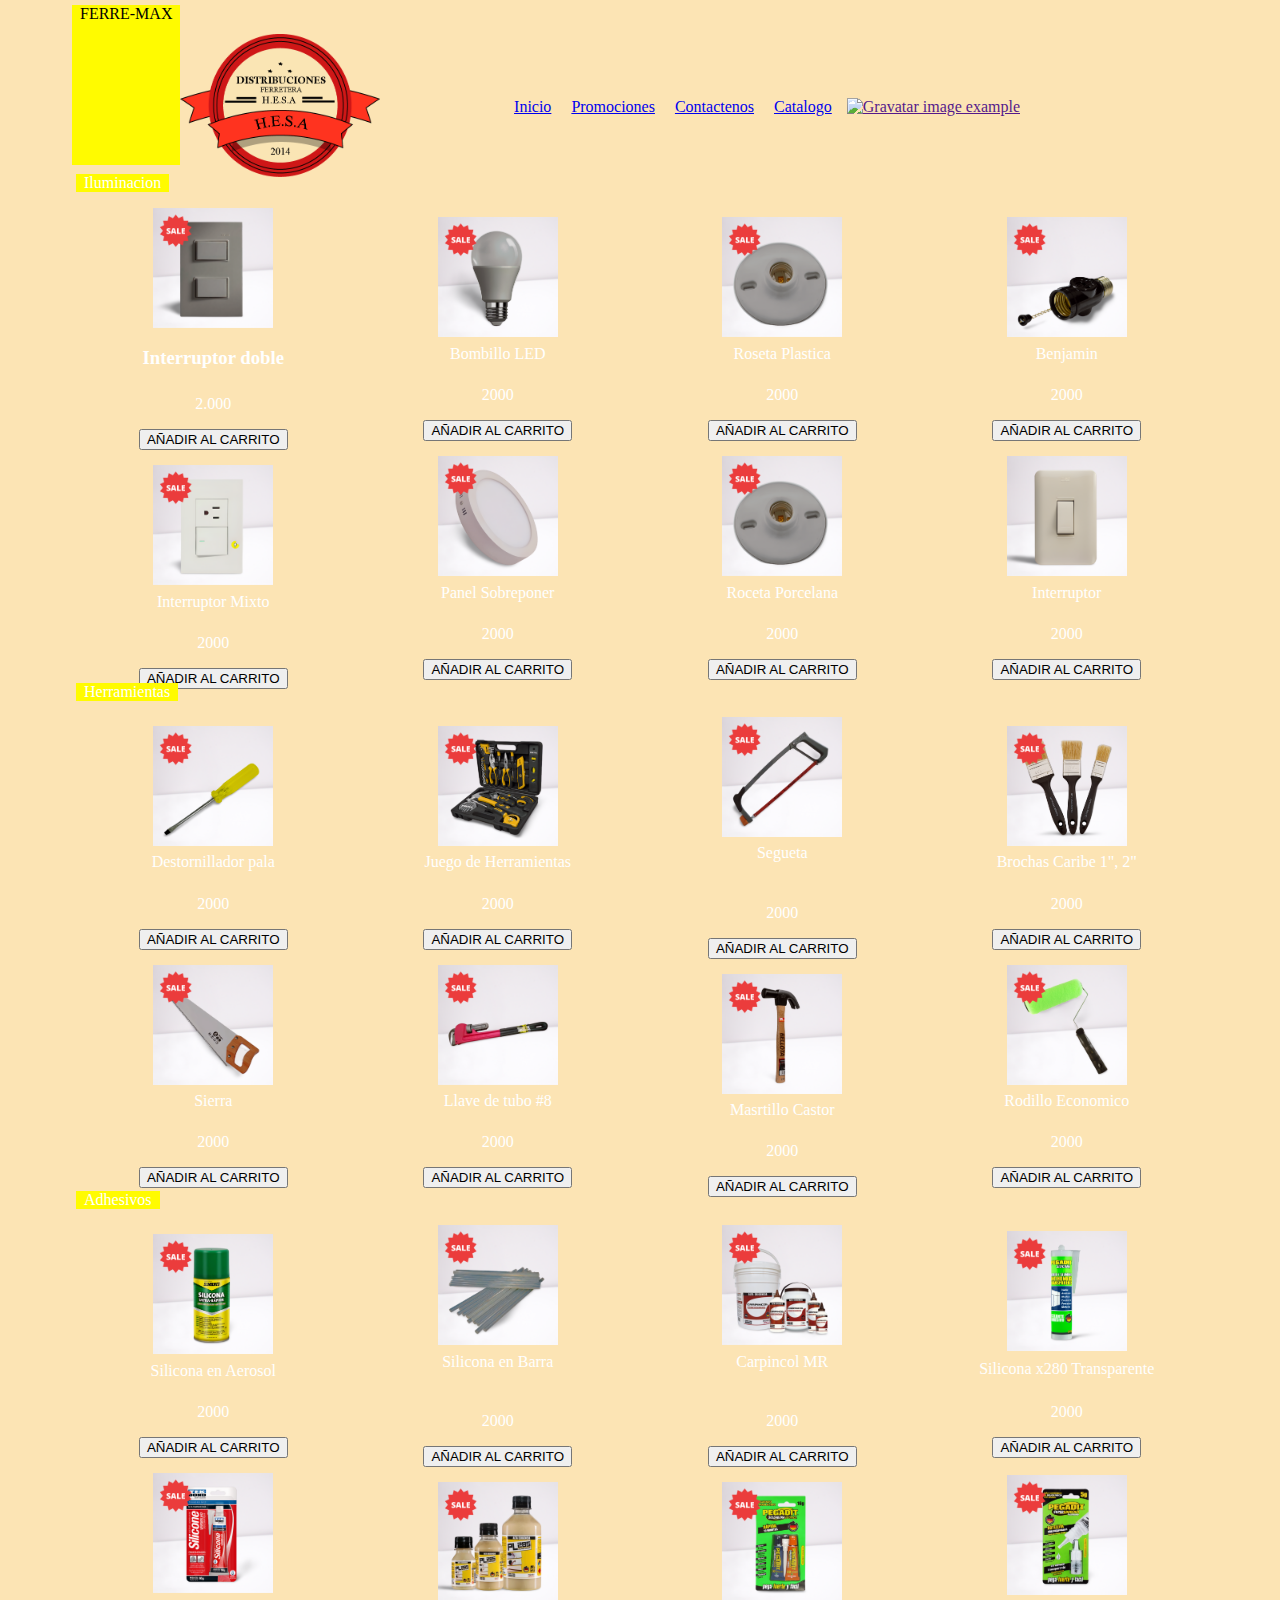
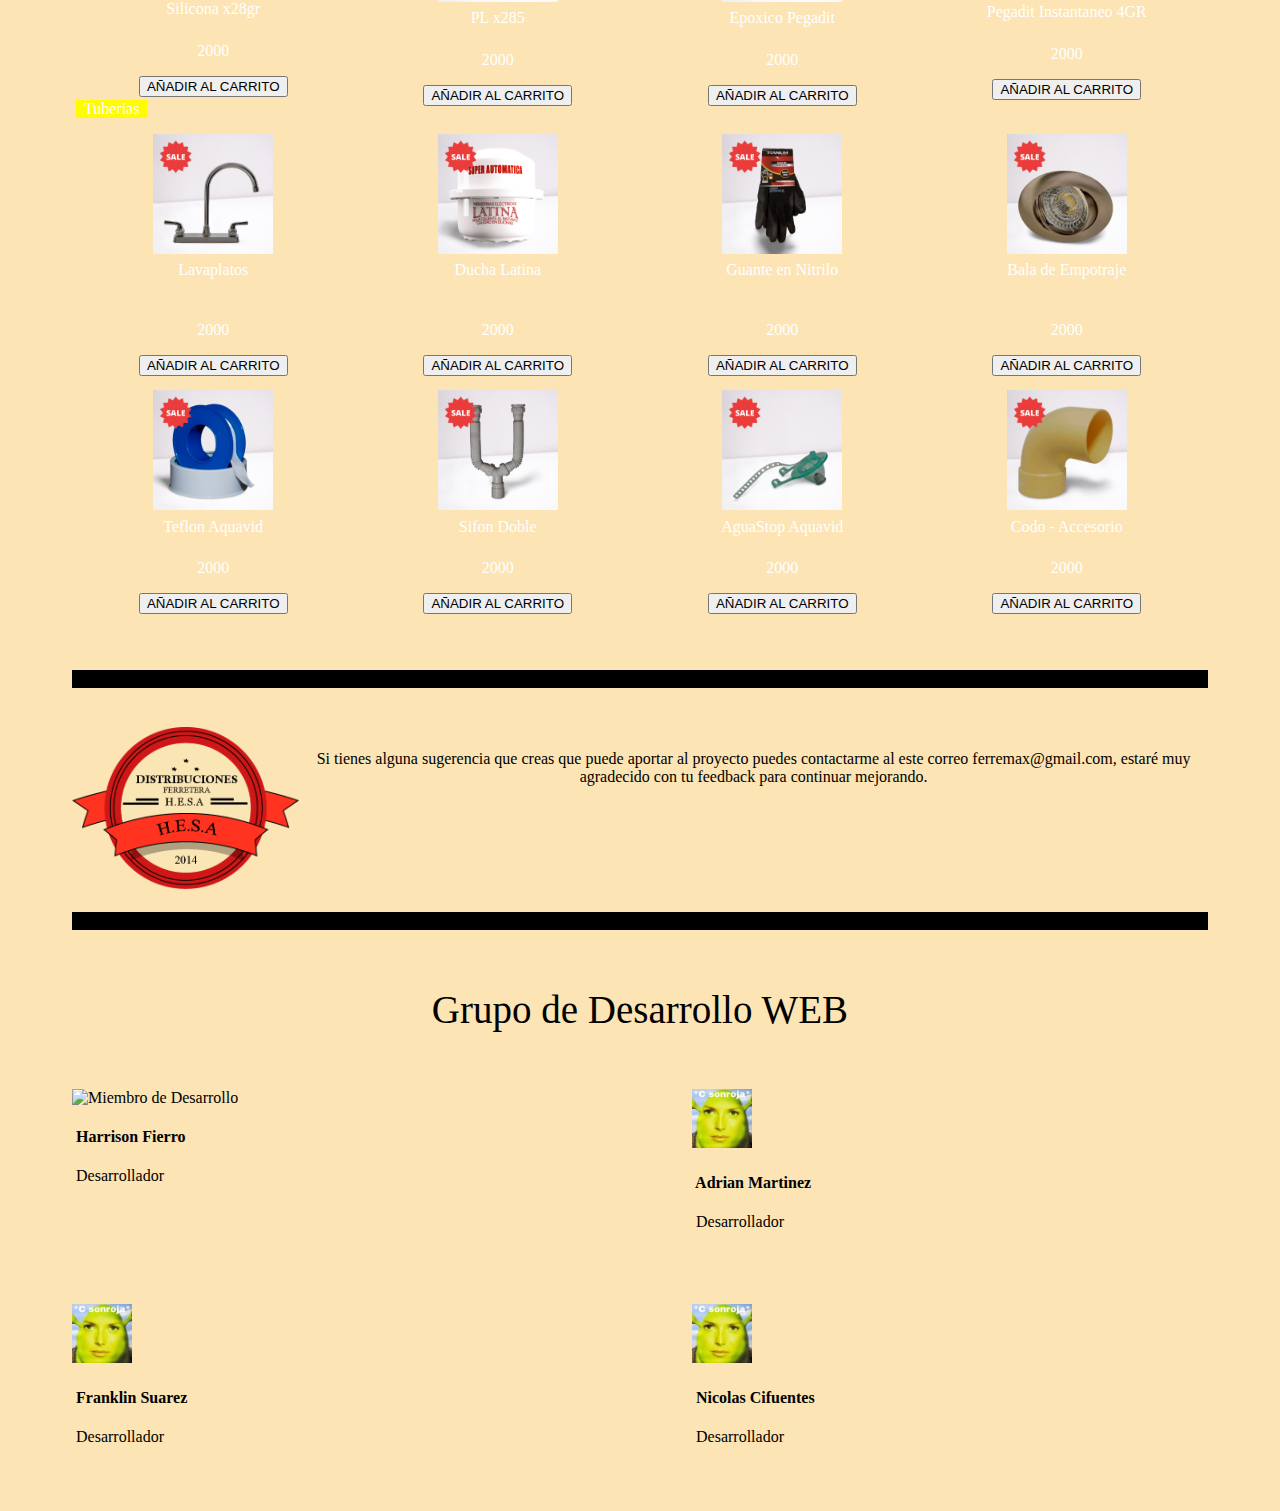
==== Pagina retro/Catalogo.html @ eaf7f682 "Primer Intento" ====
<!DOCTYPE html>
<html lang="en">
<head>
    <meta charset="UTF-8">
    <meta http-equiv="X-UA-Compatible" content="IE=edge">
    <meta name="viewport" content="width=device-width, initial-scale=1.0">
    <link href="https://fonts.googleapis.com/css?family=Press+Start+2P" rel="stylesheet">
    <link href="https://unpkg.com/nes.css/css/nes.css" rel="stylesheet"/>
    <link rel="stylesheet" href="css/catalogo.css">
    <title>Tienda Web</title>
</head>
<header>
    <nav>
    <div class="nes-container is-dark with-title ferre">
        <p class="title">FERRE-MAX</p>
        <div class="loguito">
            <img src="img/logo2.png" width="200" alt="Logo Empresa">
        </div>
        <div class="head">
                <li><a href="index.html" class="nav-link px-2 link-secondary">Inicio</a></li>
                <li><a href="promociones.html" class="nav-link px-2 link-dark">Promociones</a></li>
                <li><a href="contactenos.html" class="nav-link px-2 link-dark">Contactenos</a></li>
                <li><a href="Catalogo.html" class="nav-link px-2 link-dark">Catalogo</a></li>
                <a href=""><img class="nes-avatar is-rounded is-medium" alt="Gravatar image example" src="https://www.gravatar.com/avatar?s=15" style="image-rendering: pixelated;"></a>
            </div>
      </div>
    </nav>
</header>
<body>

    <div class="cuadrado1">
        <div class="nes-container is-dark with-title iluminacion">
            <p class="title">Iluminacion</p>
            <div class="slots">
                <div class="slot1">
                    <img class="item-image" src="img/Iluminacion/sale-designify (1).png" width="120px" alt="Producto">
                    <h3 class="item-title" align="center">Interruptor doble</h3>
                    <p class="item-price" align="center">2.000</p>
                    <button class="item-button btn btn-primary addToCart">AÑADIR AL CARRITO</button>
                    <div class="abajo">
                        <img src="img/Iluminacion/sale-designify (2).png" width="120px" alt="Producto">
                        <p class="item-title" align="center">Interruptor Mixto</p>
                        <p class="item-price" align="center">2000</p>
                        <button class="item-button btn btn-primary addToCart">AÑADIR AL CARRITO</button>
                    </div>
                </div>
                <div class="slot2">
                    <img src="img/Iluminacion/sale-designify (3).png" width="120px" alt="Producto">
                    <p class="item-title" align="center">Bombillo LED</p>
                    <p class="item-price" align="center">2000</p>
                    <button class="item-button btn btn-primary addToCart">AÑADIR AL CARRITO</button>
                    <div class="abajo">
                        <img src="img/Iluminacion/sale-designify (4).png" width="120px" alt="Producto">
                        <p class="item-title" align="center">Panel Sobreponer</p>
                        <p class="item-price" align="center">2000</p>
                        <button class="item-button btn btn-primary addToCart">AÑADIR AL CARRITO</button>
                    </div>
                </div>
                <div class="slot3">
                    <img src="img/Iluminacion/sale-designify(10).png" width="120px" alt="Producto">
                    <p class="item-title" align="center">Roseta Plastica</p>
                    <p class="item-price" align="center">2000</p>
                    <button class="item-button btn btn-primary addToCart">AÑADIR AL CARRITO</button>
                    <div class="abajo">
                        <img src="img/Iluminacion/sale-designify(10).png" width="120px" alt="Producto">
                        <p class="item-title" align="center">Roceta Porcelana</p>
                        <p class="item-price" align="center">2000</p>
                        <button class="item-button btn btn-primary addToCart">AÑADIR AL CARRITO</button>
                    </div>
                </div>
                <div class="slot4">
                    <img src="img/Iluminacion/sale-designify.png" width="120px" alt="Producto">
                    <p class="item-title" align="center">Benjamin</p>
                    <p class="item-price" align="center">2000</p>
                    <button class="item-button btn btn-primary addToCart">AÑADIR AL CARRITO</button>
                    <div class="abajo">
                        <img src="img/Iluminacion/white-table-designify.png" width="120px" alt="Producto">
                        <p class="item-title" align="center">Interruptor</p>
                        <p class="item-price" align="center">2000</p>
                        <button class="item-button btn btn-primary addToCart">AÑADIR AL CARRITO</button>
                    </div>
                </div>
            </div>
          </div>
    </div>

    <div class="cuadrado2">
        <div class="nes-container is-dark with-title herramientas">
            <p class="title">Herramientas</p>
            <div class="slots">
                <div class="slot1">
                    <img src="img/Herramientas/sale-designify.png" width="120px" alt="Producto">
                    <p class="item-title" align="center">Destornillador pala</p>
                    <p class="item-price" align="center">2000</p>
                    <button class="item-button btn btn-primary addToCart">AÑADIR AL CARRITO</button>
                    <div class="abajo">
                        <img src="img/Herramientas/sale-designify (1).png" width="120px" alt="Producto">
                        <p class="item-title" align="center">Sierra</p>
                        <p class="item-price" align="center">2000</p>
                        <button class="item-button btn btn-primary addToCart">AÑADIR AL CARRITO</button>
                    </div>
                </div>
                <div class="slot2">
                    <img src="img/Herramientas/sale-designify (2).png" width="120px" alt="Producto">
                    <p class="item-title" align="center">Juego de Herramientas</p>
                    <p class="item-price" align="center">2000</p>
                    <button class="item-button btn btn-primary addToCart">AÑADIR AL CARRITO</button>
                    <div class="abajo">
                        <img src="img/Herramientas/sale-designify (3).png" width="120px" alt="Producto">
                        <p class="item-title" align="center">Llave de tubo #8</p>
                        <p class="item-price" align="center">2000</p>
                        <button class="item-button btn btn-primary addToCart">AÑADIR AL CARRITO</button>
                    </div>
                </div>
                <div class="slot3">
                    <img src="img/Herramientas/sale-designify (4).png" width="120px" alt="Producto">
                    <p class="item-title" align="center">Segueta<br>‎</p>
                    <p class="item-price" align="center">2000</p>
                    <button class="item-button btn btn-primary addToCart">AÑADIR AL CARRITO</button>
                    <div class="abajo">
                        <img src="img/Herramientas/sale-designify (5).png" width="120px" alt="Producto">
                        <p class="item-title" align="center">Masrtillo Castor</p>
                        <p class="item-price" align="center">2000</p>
                        <button class="item-button btn btn-primary addToCart">AÑADIR AL CARRITO</button>
                    </div>
                </div>
                <div class="slot4">
                    <img src="img/Herramientas/sale-designify (6).png" width="120px" alt="Producto">
                    <p class="item-title" align="center">Brochas Caribe 1", 2"</p>
                    <p class="item-price" align="center">2000</p>
                    <button class="item-button btn btn-primary addToCart">AÑADIR AL CARRITO</button>
                    <div class="abajo">
                        <img src="img/Herramientas/sale-designify (7).png" width="120px" alt="Producto">
                        <p class="item-title" align="center">Rodillo Economico</p>
                        <p class="item-price" align="center">2000</p>
                        <button class="item-button btn btn-primary addToCart">AÑADIR AL CARRITO</button>
                    </div>
                </div>
            </div>
          </div>
    </div>

    <div class="cuadrado3">
        <div class="nes-container is-dark with-title adhesivos">
            <p class="title">Adhesivos</p>
            <div class="slots">
                <div class="slot1">
                    <img src="img/Adhesivos/sale-designify.png" width="120px" alt="Producto">
                    <p class="item-title" align="center">Silicona en Aerosol</p>
                    <p class="item-price" align="center">2000</p>
                    <button class="item-button btn btn-primary addToCart">AÑADIR AL CARRITO</button>
                    <div class="abajo">
                        <img src="img/Adhesivos/sale-designify (1).png" width="120px" alt="Producto">
                        <p class="item-title" align="center">Silicona x28gr</p>
                        <p class="item-price" align="center">2000</p>
                        <button class="item-button btn btn-primary addToCart">AÑADIR AL CARRITO</button>
                    </div>
                </div>
                <div class="slot2">
                    <img src="img/Adhesivos/sale-designify (2).png" width="120px" alt="Producto">
                    <p class="item-title" align="center">Silicona en Barra<br>‎</p>
                    <p class="item-price" align="center">2000</p>
                    <button class="item-button btn btn-primary addToCart">AÑADIR AL CARRITO</button>
                    <div class="abajo">
                        <img src="img/Adhesivos/sale-designify (3).png" width="120px" alt="Producto">
                        <p class="item-title" align="center">PL x285</p>
                        <p class="item-price" align="center">2000</p>
                        <button class="item-button btn btn-primary addToCart">AÑADIR AL CARRITO</button>
                    </div>
                </div>
                <div class="slot3">
                    <img src="img/Adhesivos/sale-designify (4).png" width="120px" alt="Producto">
                    <p class="item-title" align="center">Carpincol MR<br>‎</p>
                    <p class="item-price" align="center">2000</p>
                    <button class="item-button btn btn-primary addToCart">AÑADIR AL CARRITO</button>
                    <div class="abajo">
                        <img src="img/Adhesivos/sale-designify (5).png" width="120px" alt="Producto">
                        <p class="item-title" align="center">Epoxico Pegadit</p>
                        <p class="item-price" align="center">2000</p>
                        <button class="item-button btn btn-primary addToCart">AÑADIR AL CARRITO</button>
                    </div>
                </div>
                <div class="slot4">
                    <img src="img/Adhesivos/sale-designify (6).png" width="120px" alt="Producto">
                    <p class="item-title" align="center">Silicona x280 Transparente</p>
                    <p class="item-price" align="center">2000</p>
                    <button class="item-button btn btn-primary addToCart">AÑADIR AL CARRITO</button>
                    <div class="abajo">
                        <img src="img/Adhesivos/sale-designify(7).png" width="120px" alt="Producto">
                        <p class="item-title" align="center">Pegadit Instantaneo 4GR</p>
                        <p class="item-price" align="center">2000</p>
                        <button class="item-button btn btn-primary addToCart">AÑADIR AL CARRITO</button>
                    </div>
                </div>
            </div>
          </div>
    </div>

    <div class="cuadrado4">
        <div class="nes-container is-dark with-title tuberias">
            <p class="title">Tuberias</p>
            <div class="slots">
                <div class="slot1">
                    <img src="img/Tuberias/sale-designify.png" width="120px" alt="Producto">
                    <p class="item-title" align="center">Lavaplatos<br>‎</p>
                    <p class="item-price" align="center">2000</p>
                    <button class="item-button btn btn-primary addToCart">AÑADIR AL CARRITO</button>
                    <div class="abajo">
                        <img src="img/Tuberias/sale-designify (1).png" width="120px" alt="Producto">
                    <p class="item-title" align="center">Teflon Aquavid</p>
                    <p class="item-price" align="center">2000</p>
                    <button class="item-button btn btn-primary addToCart">AÑADIR AL CARRITO</button>
                    </div>
                </div>
                <div class="slot2">
                    <img src="img/Tuberias/sale-designify (2).png" width="120px" alt="Producto">
                    <p class="item-title" align="center">Ducha Latina<br>‎</p>
                    <p class="item-price" align="center">2000</p>
                    <button class="item-button btn btn-primary addToCart">AÑADIR AL CARRITO</button>
                    <div class="abajo">
                        <img src="img/Tuberias/sale-designify (3).png" width="120px" alt="Producto">
                        <p class="item-title" align="center">Sifon Doble</p>
                        <p class="item-price" align="center">2000</p>
                        <button class="item-button btn btn-primary addToCart">AÑADIR AL CARRITO</button>
                    </div>
                </div>
                <div class="slot3">
                    <img src="img/Tuberias/sale-designify (4).png" width="120px" alt="Producto">
                    <p class="item-title" align="center">Guante en Nitrilo<br>‎</p>
                    <p class="item-price" align="center">2000</p>
                    <button class="item-button btn btn-primary addToCart">AÑADIR AL CARRITO</button>
                    <div class="abajo">
                        <img src="img/Tuberias/sale-designify (5).png" width="120px" alt="Producto">
                        <p class="item-title" align="center">AguaStop Aquavid</p>
                        <p class="item-price" align="center">2000</p>
                        <button class="item-button btn btn-primary addToCart">AÑADIR AL CARRITO</button>
                    </div>
                </div>
                <div class="slot4">
                    <img src="img/Tuberias/sale-designify (6).png" width="120px" alt="Producto">
                    <p class="item-title" align="center">Bala de Empotraje<br>‎</p>
                    <p class="item-price" align="center">2000</p>
                    <button class="item-button btn btn-primary addToCart">AÑADIR AL CARRITO</button>
                    <div class="abajo">
                        <img src="img/Tuberias/sale-designify (7).png" width="120px" alt="Producto">
                        <p class="item-title" align="center">Codo - Accesorio</p>
                        <p class="item-price" align="center">2000</p>
                        <button class="item-button btn btn-primary addToCart">AÑADIR AL CARRITO</button>
                    </div>
                </div>
            </div>
          </div>
    </div>

    <footer>
        <br><br>
        <div class="pie">
        <p> ‎ ‎  </p>
        </div>
        <div class="caja">
            <img src="img/logo2.png" alt="Logo">
            <p align="center">Si tienes alguna sugerencia que creas que puede aportar al proyecto puedes contactarme al este correo ferremax@gmail.com, estaré muy agradecido con tu feedback para continuar mejorando.</p>
            <div class="redes">
                <section class="icon-list">
                    <a href="https://www.facebook.com/profile.php?id=100081836352334"><i class="nes-icon facebook is-large contenido"></i></a>
                    <a href="https://www.instagram.com/ferremax707/"><i class="nes-icon instagram is-large contenido"></i></a>
                    <a href="mailto:ferremax707@gmail.com?Subject=Interesado%20en%20los%20Productos"><i class="nes-icon gmail is-large contenido"></i></a>
                    <a href="https://wa.link/6sxs6q"><i class="nes-icon whatsapp is-large contenido"></i></a>
                  </section>
                </div>
        </div>
    
        <div class="pie">
            <p> ‎ ‎  </p>
        </div>
    
        <div class="grupo">
          <i class="nes-icon is-medium heart"></i> <span class="nes-text is-error destacados">Grupo de Desarrollo WEB</span> <i class="nes-icon is-medium heart"></i>
        </div> 
    
        <div class="nosotros">
            <section class="nes-container is-dark member-card box"><div class="avatar"><img width="60px" alt="Miembro de Desarrollo" class="" src="https://external-preview.redd.it/mafiEalSCbe64rvjzZe1VKlPNO59u7CWK7YGlTK7R9Y.png?auto=webp&s=6b0c4192fe7c9bbb065b5bd4d82ae346849a359c"></div> <div class="profile"><h4 class="name">‎ Harrison Fierro</h4> <p>‎ Desarrollador</p> <div><a href="https://github.com/Hfierro9" target="_blank" rel="noopener" aria-label="github"> <i class="nes-icon github is-medium"></i></a> <a href="mailto:alchemistnabi@gmail.com?Subject=Interesado%20en%20el%20Desarrollo" target="_blank" rel="noopener"><i class="nes-icon gmail is-medium"></i></a></div></div></section>
            <section class="nes-container is-dark member-card box"><div class="avatar"><img width="60px" alt="Miembro de Desarrollo" class="" src="img/c.jpg"></div> <div class="profile"><h4 class="name">‎ Adrian Martinez</h4> <p>‎ Desarrollador</p> <div><a href="https://github.com/Hfierro9" target="_blank" rel="noopener" aria-label="github"> <i class="nes-icon github is-medium"></i></a> <a href="mailto:adrianmartinezcontact@gmail.com?Subject=Interesado%20en%20el%20Desarrollo" target="_blank" rel="noopener"><i class="nes-icon gmail is-medium"></i></a></div></div></section>
            <section class="nes-container is-dark member-card box"><div class="avatar"><img width="60px" alt="Miembro de Desarrollo" class="" src="img/c.jpg"></div> <div class="profile"><h4 class="name">‎ Franklin Suarez</h4> <p>‎ Desarrollador</p> <div><a href="https://github.com/Hfierro9" target="_blank" rel="noopener" aria-label="github"> <i class="nes-icon github is-medium"></i></a> <a href="mailto:franklinsuarez904@gmail.com?Subject=Interesado%20en%20el%20Desarrollo" target="_blank" rel="noopener"><i class="nes-icon gmail is-medium"></i></a></div></div></section>
            <section class="nes-container is-dark member-card box"><div class="avatar"><img width="60px" alt="Miembro de Desarrollo" class="" src="img/c.jpg"></div> <div class="profile"><h4 class="name">‎ Nicolas Cifuentes</h4> <p>‎ Desarrollador</p> <div><a href="https://github.com/Hfierro9" target="_blank" rel="noopener" aria-label="github"> <i class="nes-icon github is-medium"></i></a> <a href="mailto:cifuentesbeltrann87@gmail.com?Subject=Interesado%20en%20el%20Desarrollo" target="_blank" rel="noopener"><i class="nes-icon gmail is-medium"></i></a></div></div></section>
        </div>
    </footer>

    <script src="https://code.jquery.com/jquery-3.5.1.slim.min.js"
        integrity="sha384-DfXdz2htPH0lsSSs5nCTpuj/zy4C+OGpamoFVy38MVBnE+IbbVYUew+OrCXaRkfj"
        crossorigin="anonymous"></script>
    <script src="https://cdn.jsdelivr.net/npm/popper.js@1.16.1/dist/umd/popper.min.js"
        integrity="sha384-9/reFTGAW83EW2RDu2S0VKaIzap3H66lZH81PoYlFhbGU+6BZp6G7niu735Sk7lN"
        crossorigin="anonymous"></script>
    <script src="https://stackpath.bootstrapcdn.com/bootstrap/4.5.2/js/bootstrap.min.js"
        integrity="sha384-B4gt1jrGC7Jh4AgTPSdUtOBvfO8shuf57BaghqFfPlYxofvL8/KUEfYiJOMMV+rV"
        crossorigin="anonymous"></script>
    <script src="js/tienda.js"></script>

</body>
</html>
---- Pagina retro/css/catalogo.css ----
body{
    background-color: #fce4b4;
    @font-face {
        font-family: 'Open Sans';
        src: url('fuente/kongtext.ttf') format('truetype');
        font-style: normal;
        font-weight: normal;
      }
}

/* Todo el HTML */

html{
    margin-top: 2%;
    margin-left: 5%;
    margin-right: 5%;
}

/* Cuadro negro FERREMAX */

.ferre{
    display: flex;
}

/* Hipervinculos Container */

.head{
    display: flex;
    align-items: center;
    justify-content: end;
    margin-left: 10%;
}

/* Hipervinculos */

.head li{
    list-style: none;
    padding-left: 20px;
}

/* Icnono sesion */

.nes-avatar{
    margin-left: 15px;
}

/* Iluminiacion */

.cuadrado1, .cuadrado2, .cuadrado3, .cuadrado4{
    margin-top: 2%;
}

.nes-container.with-title > .title {
    display: table;
    padding: 0 0.5rem;
    margin: -1.8rem 0 1rem;
    font-size: 1rem;
    background-color: rgb(255, 251, 0);
}

.slots{
    display: grid;
    grid-template-columns: 1fr 1fr 1fr 1fr;
    gap: 10px;
}

.slot1, .slot2, .slot3, .slot4, .slot5, .slot6, .slot7, .slot8{
    display: grid;
    justify-content: center;
    align-items: center;
    justify-items: center;
    align-content: center;
    justify-self: center;
}

.abajo{
    display: grid;
    justify-content: center;
    align-items: center;
    justify-items: center;
    align-content: center;
    justify-self: center;
    margin-top: 10%;
}

.nes-container.is-dark.iluminacion, .nes-container.is-dark.adhesivos{
    position: relative;
    margin: 4px;
    color: rgb(255, 255, 255);
    background-image: url(https://media.istockphoto.com/vectors/pixel-art-dithering-gradient-color-vector-id1279840158?k=20&m=1279840158&s=170667a&w=0&h=EBfPKQC8Zc5a1r5DuTmCjd227b1M_baoCnwiiHeu-SM=);
    background-repeat:no-repeat;
    background-size: 100%;
    border-color: rgb(71, 58, 189);
}

.nes-container.is-dark.herramientas, .nes-container.is-dark.tuberias{
    position: relative;
    margin: 4px;
    color: rgb(255, 255, 255);
    background-image: url(https://media.istockphoto.com/vectors/pixel-art-dithering-gradient-color-vector-id1279840017?k=20&m=1279840017&s=170667a&w=0&h=Qd1wdF_vf3_MtOpY09-ADtwbGeMV6FP1t41JAiALMAg=);
    background-repeat:no-repeat;
    background-size: 100%;
    border-color: rgb(71, 58, 189);
}

.slot1 p, .slot2 p, .slot3 p, .slot4 p, .slot5 p, .slot6 p, .slot7 p, .slot8 p{
    margin-top: 5%;
}

/* Footer */

.pie{
    background-color: black;
}

.redes{
    display: grid;
    justify-content: center;

}

.caja{
    display: flex;
    margin-bottom: 2%;
}

.caja p{
    margin-top: 4%;
    width: 85%;
}

.caja img{
    width: 20%;
    height: 10%;
    margin-top: 2%;
}

.redes{
    margin-top: 3%;
}

.nosotros{
    margin-left: 0%;
    width:400px;
    height:400px;
    display:grid;
    grid-template-columns: 590px 590px;
    grid-row: auto auto;
    grid-column-gap: 30px;
    grid-row-gap: 30px;
    margin-bottom: 2%;
}

.grupo{
    text-align: center;
    margin-top: 5%;
    margin-bottom: 5%;
}

.destacados{
    font-size: 39px;
}

.nosotros{
    font-display: flex;
}

/* ? SHOPPING CART */
.shopping-cart-items {
    padding: 20px 0px;
  }
  
  .shopping-cart-header {
    border-bottom: 1px solid #ccc;
  }
  
  .shopping-cart-image {
    max-width: 80px;
    border-radius: 20px;
  }
  
  .shopping-cart-quantity-input {
    max-width: 45px;
    border: 1px solid #ccc;
    border-radius: 5px;
    background: #eee;
    padding: 5px;
  }
  
  .shopping-cart-total {
    min-height: 96px;
  }
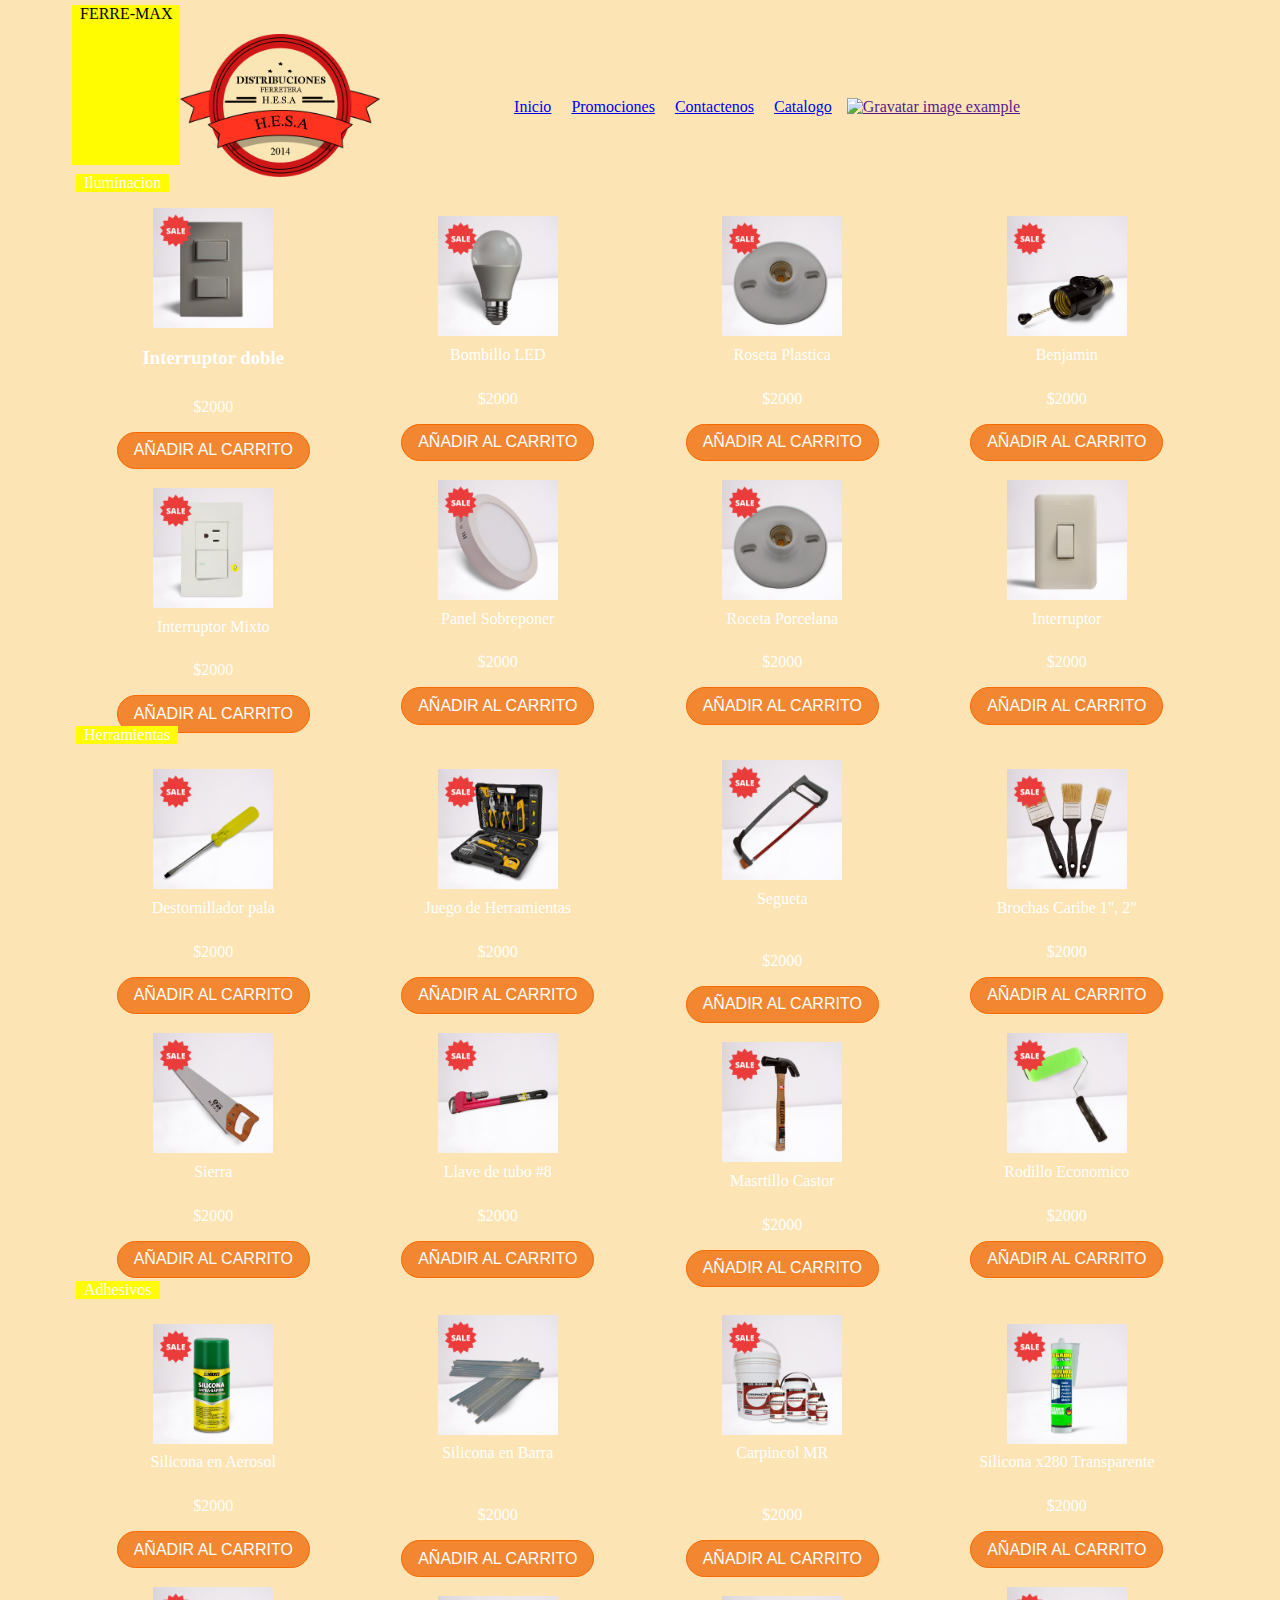
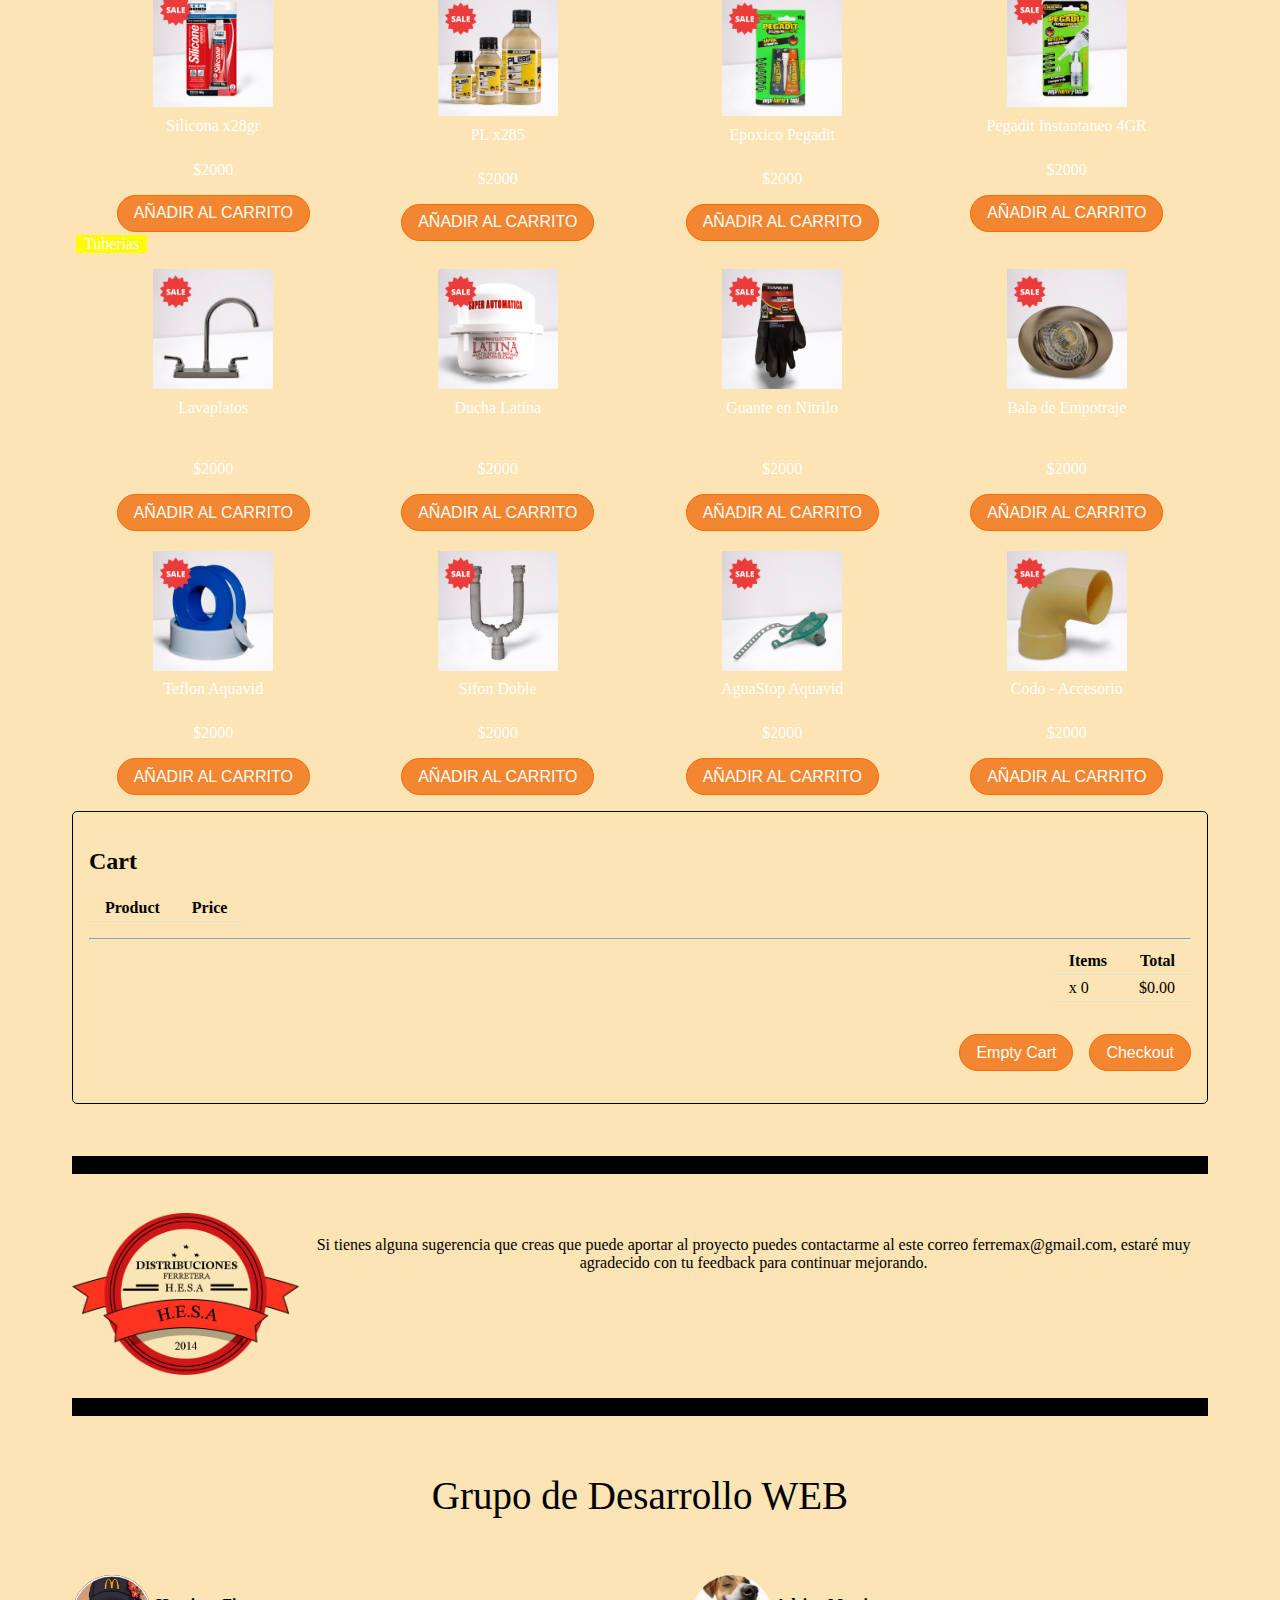
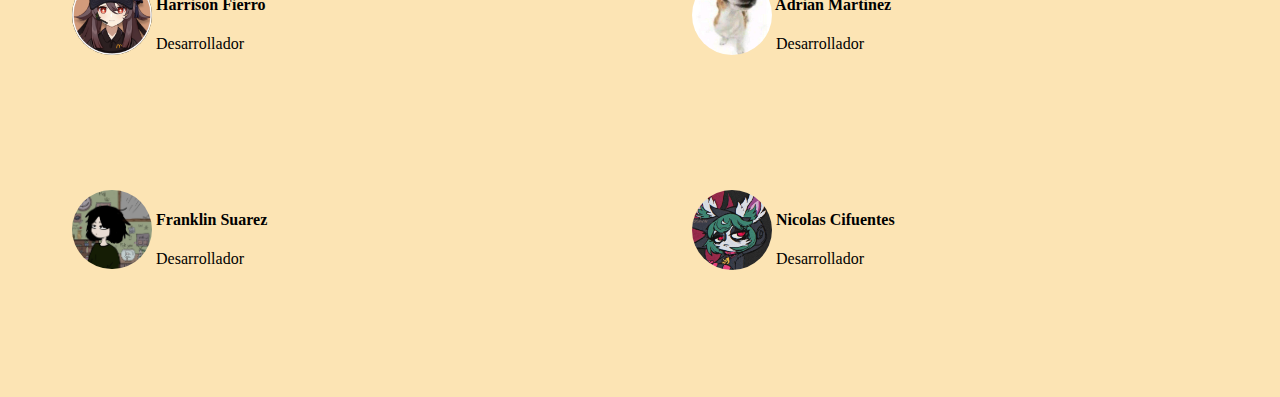
==== commit bdb13443: "Pagina Finalizada :D" ====
--- a/Pagina retro/Catalogo.html
+++ b/Pagina retro/Catalogo.html
@@ -27,57 +27,57 @@
     </nav>
 </header>
 <body>
-
+    <div id="alerts"></div>
     <div class="cuadrado1">
         <div class="nes-container is-dark with-title iluminacion">
             <p class="title">Iluminacion</p>
             <div class="slots">
                 <div class="slot1">
                     <img class="item-image" src="img/Iluminacion/sale-designify (1).png" width="120px" alt="Producto">
-                    <h3 class="item-title" align="center">Interruptor doble</h3>
-                    <p class="item-price" align="center">2.000</p>
-                    <button class="item-button btn btn-primary addToCart">AÑADIR AL CARRITO</button>
+                    <h3 class="productname" align="center">Interruptor doble</h3>
+                    <p class="price" align="center">$2000</p>
+                    <button class="addtocart">AÑADIR AL CARRITO</button>
                     <div class="abajo">
                         <img src="img/Iluminacion/sale-designify (2).png" width="120px" alt="Producto">
-                        <p class="item-title" align="center">Interruptor Mixto</p>
-                        <p class="item-price" align="center">2000</p>
-                        <button class="item-button btn btn-primary addToCart">AÑADIR AL CARRITO</button>
+                        <p class="productname" align="center">Interruptor Mixto</p>
+                        <p class="price" align="center">$2000</p>
+                        <button class="addtocart">AÑADIR AL CARRITO</button>
                     </div>
                 </div>
                 <div class="slot2">
                     <img src="img/Iluminacion/sale-designify (3).png" width="120px" alt="Producto">
-                    <p class="item-title" align="center">Bombillo LED</p>
-                    <p class="item-price" align="center">2000</p>
-                    <button class="item-button btn btn-primary addToCart">AÑADIR AL CARRITO</button>
+                    <p class="productname" align="center">Bombillo LED</p>
+                    <p class="price" align="center">$2000</p>
+                    <button class="addtocart">AÑADIR AL CARRITO</button>
                     <div class="abajo">
                         <img src="img/Iluminacion/sale-designify (4).png" width="120px" alt="Producto">
-                        <p class="item-title" align="center">Panel Sobreponer</p>
-                        <p class="item-price" align="center">2000</p>
-                        <button class="item-button btn btn-primary addToCart">AÑADIR AL CARRITO</button>
+                        <p class="productname" align="center">Panel Sobreponer</p>
+                        <p class="price" align="center">$2000</p>
+                        <button class="addtocart">AÑADIR AL CARRITO</button>
                     </div>
                 </div>
                 <div class="slot3">
                     <img src="img/Iluminacion/sale-designify(10).png" width="120px" alt="Producto">
-                    <p class="item-title" align="center">Roseta Plastica</p>
-                    <p class="item-price" align="center">2000</p>
-                    <button class="item-button btn btn-primary addToCart">AÑADIR AL CARRITO</button>
+                    <p class="productname" align="center">Roseta Plastica</p>
+                    <p class="price" align="center">$2000</p>
+                    <button class="addtocart">AÑADIR AL CARRITO</button>
                     <div class="abajo">
                         <img src="img/Iluminacion/sale-designify(10).png" width="120px" alt="Producto">
-                        <p class="item-title" align="center">Roceta Porcelana</p>
-                        <p class="item-price" align="center">2000</p>
-                        <button class="item-button btn btn-primary addToCart">AÑADIR AL CARRITO</button>
+                        <p class="productname" align="center">Roceta Porcelana</p>
+                        <p class="price" align="center">$2000</p>
+                        <button class="addtocart">AÑADIR AL CARRITO</button>
                     </div>
                 </div>
                 <div class="slot4">
                     <img src="img/Iluminacion/sale-designify.png" width="120px" alt="Producto">
-                    <p class="item-title" align="center">Benjamin</p>
-                    <p class="item-price" align="center">2000</p>
-                    <button class="item-button btn btn-primary addToCart">AÑADIR AL CARRITO</button>
+                    <p class="productname" align="center">Benjamin</p>
+                    <p class="price" align="center">$2000</p>
+                    <button class="addtocart">AÑADIR AL CARRITO</button>
                     <div class="abajo">
                         <img src="img/Iluminacion/white-table-designify.png" width="120px" alt="Producto">
-                        <p class="item-title" align="center">Interruptor</p>
-                        <p class="item-price" align="center">2000</p>
-                        <button class="item-button btn btn-primary addToCart">AÑADIR AL CARRITO</button>
+                        <p class="productname" align="center">Interruptor</p>
+                        <p class="price" align="center">$2000</p>
+                        <button class="addtocart">AÑADIR AL CARRITO</button>
                     </div>
                 </div>
             </div>
@@ -90,50 +90,50 @@
             <div class="slots">
                 <div class="slot1">
                     <img src="img/Herramientas/sale-designify.png" width="120px" alt="Producto">
-                    <p class="item-title" align="center">Destornillador pala</p>
-                    <p class="item-price" align="center">2000</p>
-                    <button class="item-button btn btn-primary addToCart">AÑADIR AL CARRITO</button>
+                    <p class="productname" align="center">Destornillador pala</p>
+                    <p class="price" align="center">$2000</p>
+                    <button class="addtocart">AÑADIR AL CARRITO</button>
                     <div class="abajo">
                         <img src="img/Herramientas/sale-designify (1).png" width="120px" alt="Producto">
-                        <p class="item-title" align="center">Sierra</p>
-                        <p class="item-price" align="center">2000</p>
-                        <button class="item-button btn btn-primary addToCart">AÑADIR AL CARRITO</button>
+                        <p class="productname" align="center">Sierra</p>
+                        <p class="price" align="center">$2000</p>
+                        <button class="addtocart">AÑADIR AL CARRITO</button>
                     </div>
                 </div>
                 <div class="slot2">
                     <img src="img/Herramientas/sale-designify (2).png" width="120px" alt="Producto">
-                    <p class="item-title" align="center">Juego de Herramientas</p>
-                    <p class="item-price" align="center">2000</p>
-                    <button class="item-button btn btn-primary addToCart">AÑADIR AL CARRITO</button>
+                    <p class="productname" align="center">Juego de Herramientas</p>
+                    <p class="price" align="center">$2000</p>
+                    <button class="addtocart">AÑADIR AL CARRITO</button>
                     <div class="abajo">
                         <img src="img/Herramientas/sale-designify (3).png" width="120px" alt="Producto">
-                        <p class="item-title" align="center">Llave de tubo #8</p>
-                        <p class="item-price" align="center">2000</p>
-                        <button class="item-button btn btn-primary addToCart">AÑADIR AL CARRITO</button>
+                        <p class="productname" align="center">Llave de tubo #8</p>
+                        <p class="price" align="center">$2000</p>
+                        <button class="addtocart">AÑADIR AL CARRITO</button>
                     </div>
                 </div>
                 <div class="slot3">
                     <img src="img/Herramientas/sale-designify (4).png" width="120px" alt="Producto">
-                    <p class="item-title" align="center">Segueta<br>‎</p>
-                    <p class="item-price" align="center">2000</p>
-                    <button class="item-button btn btn-primary addToCart">AÑADIR AL CARRITO</button>
+                    <p class="productname" align="center">Segueta<br>‎</p>
+                    <p class="price" align="center">$2000</p>
+                    <button class="addtocart">AÑADIR AL CARRITO</button>
                     <div class="abajo">
                         <img src="img/Herramientas/sale-designify (5).png" width="120px" alt="Producto">
-                        <p class="item-title" align="center">Masrtillo Castor</p>
-                        <p class="item-price" align="center">2000</p>
-                        <button class="item-button btn btn-primary addToCart">AÑADIR AL CARRITO</button>
+                        <p class="productname" align="center">Masrtillo Castor</p>
+                        <p class="price" align="center">$2000</p>
+                        <button class="addtocart">AÑADIR AL CARRITO</button>
                     </div>
                 </div>
                 <div class="slot4">
                     <img src="img/Herramientas/sale-designify (6).png" width="120px" alt="Producto">
-                    <p class="item-title" align="center">Brochas Caribe 1", 2"</p>
-                    <p class="item-price" align="center">2000</p>
-                    <button class="item-button btn btn-primary addToCart">AÑADIR AL CARRITO</button>
+                    <p class="productname" align="center">Brochas Caribe 1", 2"</p>
+                    <p class="price" align="center">$2000</p>
+                    <button class="addtocart">AÑADIR AL CARRITO</button>
                     <div class="abajo">
                         <img src="img/Herramientas/sale-designify (7).png" width="120px" alt="Producto">
-                        <p class="item-title" align="center">Rodillo Economico</p>
-                        <p class="item-price" align="center">2000</p>
-                        <button class="item-button btn btn-primary addToCart">AÑADIR AL CARRITO</button>
+                        <p class="productname" align="center">Rodillo Economico</p>
+                        <p class="price" align="center">$2000</p>
+                        <button class="addtocart">AÑADIR AL CARRITO</button>
                     </div>
                 </div>
             </div>
@@ -146,50 +146,50 @@
             <div class="slots">
                 <div class="slot1">
                     <img src="img/Adhesivos/sale-designify.png" width="120px" alt="Producto">
-                    <p class="item-title" align="center">Silicona en Aerosol</p>
-                    <p class="item-price" align="center">2000</p>
-                    <button class="item-button btn btn-primary addToCart">AÑADIR AL CARRITO</button>
+                    <p class="productname" align="center">Silicona en Aerosol</p>
+                    <p class="price" align="center">$2000</p>
+                    <button class="addtocart">AÑADIR AL CARRITO</button>
                     <div class="abajo">
                         <img src="img/Adhesivos/sale-designify (1).png" width="120px" alt="Producto">
-                        <p class="item-title" align="center">Silicona x28gr</p>
-                        <p class="item-price" align="center">2000</p>
-                        <button class="item-button btn btn-primary addToCart">AÑADIR AL CARRITO</button>
+                        <p class="productname" align="center">Silicona x28gr</p>
+                        <p class="price" align="center">$2000</p>
+                        <button class="addtocart">AÑADIR AL CARRITO</button>
                     </div>
                 </div>
                 <div class="slot2">
                     <img src="img/Adhesivos/sale-designify (2).png" width="120px" alt="Producto">
-                    <p class="item-title" align="center">Silicona en Barra<br>‎</p>
-                    <p class="item-price" align="center">2000</p>
-                    <button class="item-button btn btn-primary addToCart">AÑADIR AL CARRITO</button>
+                    <p class="productname" align="center">Silicona en Barra<br>‎</p>
+                    <p class="price" align="center">$2000</p>
+                    <button class="addtocart">AÑADIR AL CARRITO</button>
                     <div class="abajo">
                         <img src="img/Adhesivos/sale-designify (3).png" width="120px" alt="Producto">
-                        <p class="item-title" align="center">PL x285</p>
-                        <p class="item-price" align="center">2000</p>
-                        <button class="item-button btn btn-primary addToCart">AÑADIR AL CARRITO</button>
+                        <p class="productname" align="center">PL x285</p>
+                        <p class="price" align="center">$2000</p>
+                        <button class="addtocart">AÑADIR AL CARRITO</button>
                     </div>
                 </div>
                 <div class="slot3">
                     <img src="img/Adhesivos/sale-designify (4).png" width="120px" alt="Producto">
-                    <p class="item-title" align="center">Carpincol MR<br>‎</p>
-                    <p class="item-price" align="center">2000</p>
-                    <button class="item-button btn btn-primary addToCart">AÑADIR AL CARRITO</button>
+                    <p class="productname" align="center">Carpincol MR<br>‎</p>
+                    <p class="price" align="center">$2000</p>
+                    <button class="addtocart">AÑADIR AL CARRITO</button>
                     <div class="abajo">
                         <img src="img/Adhesivos/sale-designify (5).png" width="120px" alt="Producto">
-                        <p class="item-title" align="center">Epoxico Pegadit</p>
-                        <p class="item-price" align="center">2000</p>
-                        <button class="item-button btn btn-primary addToCart">AÑADIR AL CARRITO</button>
+                        <p class="productname" align="center">Epoxico Pegadit</p>
+                        <p class="price" align="center">$2000</p>
+                        <button class="addtocart">AÑADIR AL CARRITO</button>
                     </div>
                 </div>
                 <div class="slot4">
                     <img src="img/Adhesivos/sale-designify (6).png" width="120px" alt="Producto">
-                    <p class="item-title" align="center">Silicona x280 Transparente</p>
-                    <p class="item-price" align="center">2000</p>
-                    <button class="item-button btn btn-primary addToCart">AÑADIR AL CARRITO</button>
+                    <p class="productname" align="center">Silicona x280 Transparente</p>
+                    <p class="price" align="center">$2000</p>
+                    <button class="addtocart">AÑADIR AL CARRITO</button>
                     <div class="abajo">
                         <img src="img/Adhesivos/sale-designify(7).png" width="120px" alt="Producto">
-                        <p class="item-title" align="center">Pegadit Instantaneo 4GR</p>
-                        <p class="item-price" align="center">2000</p>
-                        <button class="item-button btn btn-primary addToCart">AÑADIR AL CARRITO</button>
+                        <p class="productname" align="center">Pegadit Instantaneo 4GR</p>
+                        <p class="price" align="center">$2000</p>
+                        <button class="addtocart">AÑADIR AL CARRITO</button>
                     </div>
                 </div>
             </div>
@@ -202,55 +202,87 @@
             <div class="slots">
                 <div class="slot1">
                     <img src="img/Tuberias/sale-designify.png" width="120px" alt="Producto">
-                    <p class="item-title" align="center">Lavaplatos<br>‎</p>
-                    <p class="item-price" align="center">2000</p>
-                    <button class="item-button btn btn-primary addToCart">AÑADIR AL CARRITO</button>
+                    <p class="productname" align="center">Lavaplatos<br>‎</p>
+                    <p class="price" align="center">$2000</p>
+                    <button class="addtocart">AÑADIR AL CARRITO</button>
                     <div class="abajo">
                         <img src="img/Tuberias/sale-designify (1).png" width="120px" alt="Producto">
-                    <p class="item-title" align="center">Teflon Aquavid</p>
-                    <p class="item-price" align="center">2000</p>
-                    <button class="item-button btn btn-primary addToCart">AÑADIR AL CARRITO</button>
+                    <p class="productname" align="center">Teflon Aquavid</p>
+                    <p class="price" align="center">$2000</p>
+                    <button class="addtocart">AÑADIR AL CARRITO</button>
                     </div>
                 </div>
                 <div class="slot2">
                     <img src="img/Tuberias/sale-designify (2).png" width="120px" alt="Producto">
-                    <p class="item-title" align="center">Ducha Latina<br>‎</p>
-                    <p class="item-price" align="center">2000</p>
-                    <button class="item-button btn btn-primary addToCart">AÑADIR AL CARRITO</button>
+                    <p class="productname" align="center">Ducha Latina<br>‎</p>
+                    <p class="price" align="center">$2000</p>
+                    <button class="addtocart">AÑADIR AL CARRITO</button>
                     <div class="abajo">
                         <img src="img/Tuberias/sale-designify (3).png" width="120px" alt="Producto">
-                        <p class="item-title" align="center">Sifon Doble</p>
-                        <p class="item-price" align="center">2000</p>
-                        <button class="item-button btn btn-primary addToCart">AÑADIR AL CARRITO</button>
+                        <p class="productname" align="center">Sifon Doble</p>
+                        <p class="price" align="center">$2000</p>
+                        <button class="addtocart">AÑADIR AL CARRITO</button>
                     </div>
                 </div>
                 <div class="slot3">
                     <img src="img/Tuberias/sale-designify (4).png" width="120px" alt="Producto">
-                    <p class="item-title" align="center">Guante en Nitrilo<br>‎</p>
-                    <p class="item-price" align="center">2000</p>
-                    <button class="item-button btn btn-primary addToCart">AÑADIR AL CARRITO</button>
+                    <p class="productname" align="center">Guante en Nitrilo<br>‎</p>
+                    <p class="price" align="center">$2000</p>
+                    <button class="addtocart">AÑADIR AL CARRITO</button>
                     <div class="abajo">
                         <img src="img/Tuberias/sale-designify (5).png" width="120px" alt="Producto">
-                        <p class="item-title" align="center">AguaStop Aquavid</p>
-                        <p class="item-price" align="center">2000</p>
-                        <button class="item-button btn btn-primary addToCart">AÑADIR AL CARRITO</button>
+                        <p class="productname" align="center">AguaStop Aquavid</p>
+                        <p class="price" align="center">$2000</p>
+                        <button class="addtocart">AÑADIR AL CARRITO</button>
                     </div>
                 </div>
                 <div class="slot4">
                     <img src="img/Tuberias/sale-designify (6).png" width="120px" alt="Producto">
-                    <p class="item-title" align="center">Bala de Empotraje<br>‎</p>
-                    <p class="item-price" align="center">2000</p>
-                    <button class="item-button btn btn-primary addToCart">AÑADIR AL CARRITO</button>
+                    <p class="productname" align="center">Bala de Empotraje<br>‎</p>
+                    <p class="price" align="center">$2000</p>
+                    <button class="addtocart">AÑADIR AL CARRITO</button>
                     <div class="abajo">
                         <img src="img/Tuberias/sale-designify (7).png" width="120px" alt="Producto">
-                        <p class="item-title" align="center">Codo - Accesorio</p>
-                        <p class="item-price" align="center">2000</p>
-                        <button class="item-button btn btn-primary addToCart">AÑADIR AL CARRITO</button>
+                        <p class="productname" align="center">Codo - Accesorio</p>
+                        <p class="price" align="center">$2000</p>
+                        <button class="addtocart">AÑADIR AL CARRITO</button>
                     </div>
                 </div>
             </div>
           </div>
     </div>
+
+    <div class="cart-container">
+        <h2>Cart</h2>
+        <table>
+          <thead>
+            <tr>
+            <th><strong>Product</strong></th>
+            <th><strong>Price</strong></th>
+          </tr>
+          </thead>
+          <tbody id="carttable">
+          </tbody>
+        </table>
+        <hr>
+        <table id="carttotals">
+          <tr>
+            <td><strong>Items</strong></td>
+            <td><strong>Total</strong></td>
+          </tr>
+          <tr>
+            <td>x <span id="itemsquantity">0</span></td>
+           
+            <td>$<span id="total">0</span></td>
+          </tr></table>
+
+          
+        <div class="cart-buttons">  
+          <button id="emptycart">Empty Cart</button>
+          <button id="checkout">Checkout</button>
+        </div>
+      </div>
+<!-- partial -->
 
     <footer>
         <br><br>
@@ -279,23 +311,14 @@
         </div> 
     
         <div class="nosotros">
-            <section class="nes-container is-dark member-card box"><div class="avatar"><img width="60px" alt="Miembro de Desarrollo" class="" src="https://external-preview.redd.it/mafiEalSCbe64rvjzZe1VKlPNO59u7CWK7YGlTK7R9Y.png?auto=webp&s=6b0c4192fe7c9bbb065b5bd4d82ae346849a359c"></div> <div class="profile"><h4 class="name">‎ Harrison Fierro</h4> <p>‎ Desarrollador</p> <div><a href="https://github.com/Hfierro9" target="_blank" rel="noopener" aria-label="github"> <i class="nes-icon github is-medium"></i></a> <a href="mailto:alchemistnabi@gmail.com?Subject=Interesado%20en%20el%20Desarrollo" target="_blank" rel="noopener"><i class="nes-icon gmail is-medium"></i></a></div></div></section>
-            <section class="nes-container is-dark member-card box"><div class="avatar"><img width="60px" alt="Miembro de Desarrollo" class="" src="img/c.jpg"></div> <div class="profile"><h4 class="name">‎ Adrian Martinez</h4> <p>‎ Desarrollador</p> <div><a href="https://github.com/Hfierro9" target="_blank" rel="noopener" aria-label="github"> <i class="nes-icon github is-medium"></i></a> <a href="mailto:adrianmartinezcontact@gmail.com?Subject=Interesado%20en%20el%20Desarrollo" target="_blank" rel="noopener"><i class="nes-icon gmail is-medium"></i></a></div></div></section>
-            <section class="nes-container is-dark member-card box"><div class="avatar"><img width="60px" alt="Miembro de Desarrollo" class="" src="img/c.jpg"></div> <div class="profile"><h4 class="name">‎ Franklin Suarez</h4> <p>‎ Desarrollador</p> <div><a href="https://github.com/Hfierro9" target="_blank" rel="noopener" aria-label="github"> <i class="nes-icon github is-medium"></i></a> <a href="mailto:franklinsuarez904@gmail.com?Subject=Interesado%20en%20el%20Desarrollo" target="_blank" rel="noopener"><i class="nes-icon gmail is-medium"></i></a></div></div></section>
-            <section class="nes-container is-dark member-card box"><div class="avatar"><img width="60px" alt="Miembro de Desarrollo" class="" src="img/c.jpg"></div> <div class="profile"><h4 class="name">‎ Nicolas Cifuentes</h4> <p>‎ Desarrollador</p> <div><a href="https://github.com/Hfierro9" target="_blank" rel="noopener" aria-label="github"> <i class="nes-icon github is-medium"></i></a> <a href="mailto:cifuentesbeltrann87@gmail.com?Subject=Interesado%20en%20el%20Desarrollo" target="_blank" rel="noopener"><i class="nes-icon gmail is-medium"></i></a></div></div></section>
+            <section class="nes-container is-dark member-card box"><div class="avatar"><img width="80px" alt="Miembro de Desarrollo" class="imgRedonda" src="img/Harri.png"></div> <div class="profile"><h4 class="name">‎ Harrison Fierro</h4> <p>‎ Desarrollador</p> <div class="iconos"><a href="https://github.com/Hfierro9" target="_blank" rel="noopener" aria-label="github"> <i class="nes-icon github is-medium"></i></a> <a href="mailto:alchemistnabi@gmail.com?Subject=Interesado%20en%20el%20Desarrollo" target="_blank" rel="noopener"><i class="nes-icon gmail is-medium"></i></a></div></div></section>
+            <section class="nes-container is-dark member-card box"><div class="avatar"><img width="80px" alt="Miembro de Desarrollo" class="imgRedonda" src="img/Adrian.jpeg"></div> <div class="profile"><h4 class="name">‎ Adrian Martinez</h4> <p>‎ Desarrollador</p> <div class="iconos"><a href="https://github.com/AdrianMartinezzz" target="_blank" rel="noopener" aria-label="github"> <i class="nes-icon github is-medium"></i></a> <a href="mailto:adrianmartinezcontact@gmail.com?Subject=Interesado%20en%20el%20Desarrollo" target="_blank" rel="noopener"><i class="nes-icon gmail is-medium"></i></a></div></div></section>
+            <section class="nes-container is-dark member-card box"><div class="avatar"><img width="80px" alt="Miembro de Desarrollo" class="imgRedonda" src="img/Frank.jpeg"></div> <div class="profile"><h4 class="name">‎ Franklin Suarez</h4> <p>‎ Desarrollador</p> <div class="iconos"><a href="https://github.com/fdsuarez413" target="_blank" rel="noopener" aria-label="github"> <i class="nes-icon github is-medium"></i></a> <a href="mailto:franklinsuarez904@gmail.com?Subject=Interesado%20en%20el%20Desarrollo" target="_blank" rel="noopener"><i class="nes-icon gmail is-medium"></i></a></div></div></section>
+            <section class="nes-container is-dark member-card box"><div class="avatar"><img width="80px" alt="Miembro de Desarrollo" class="imgRedonda" src="img/Nicolas.png"></div> <div class="profile"><h4 class="name">‎ Nicolas Cifuentes</h4> <p>‎ Desarrollador</p> <div class="iconos"><a href="https://github.com/NicolasCifuentes2" target="_blank" rel="noopener" aria-label="github"> <i class="nes-icon github is-medium"></i></a> <a href="mailto:cifuentesbeltrann87@gmail.com?Subject=Interesado%20en%20el%20Desarrollo" target="_blank" rel="noopener"><i class="nes-icon gmail is-medium"></i></a></div></div></section>
         </div>
     </footer>
 
-    <script src="https://code.jquery.com/jquery-3.5.1.slim.min.js"
-        integrity="sha384-DfXdz2htPH0lsSSs5nCTpuj/zy4C+OGpamoFVy38MVBnE+IbbVYUew+OrCXaRkfj"
-        crossorigin="anonymous"></script>
-    <script src="https://cdn.jsdelivr.net/npm/popper.js@1.16.1/dist/umd/popper.min.js"
-        integrity="sha384-9/reFTGAW83EW2RDu2S0VKaIzap3H66lZH81PoYlFhbGU+6BZp6G7niu735Sk7lN"
-        crossorigin="anonymous"></script>
-    <script src="https://stackpath.bootstrapcdn.com/bootstrap/4.5.2/js/bootstrap.min.js"
-        integrity="sha384-B4gt1jrGC7Jh4AgTPSdUtOBvfO8shuf57BaghqFfPlYxofvL8/KUEfYiJOMMV+rV"
-        crossorigin="anonymous"></script>
-    <script src="js/tienda.js"></script>
+    <script src="js/script.js"></script>
 
 </body>
 </html>--- a/Pagina retro/css/catalogo.css
+++ b/Pagina retro/css/catalogo.css
@@ -165,28 +165,91 @@
     font-display: flex;
 }
 
-/* ? SHOPPING CART */
-.shopping-cart-items {
-    padding: 20px 0px;
+.cart-container {
+    border:1px solid #000000;
+    border-radius:5px;
+    margin-top:1em;
+    padding:1em;
   }
   
-  .shopping-cart-header {
-    border-bottom: 1px solid #ccc;
-  }
+  button, input[type="submit"] { 
+      border:1px solid #FA6900; 
+      color:#fff; 
+      background: #F38630; 
+      padding:0.6em 1em;
+      font-size:1em; 
+      line-height:1; 
+      border-radius: 1.2em;
+      transition: color 0.2s ease-in-out, background 0.2s ease-in-out, border-color 0.2s ease-in-out;
+  }
+  button:hover, button:focus, button:active, input[type="submit"]:hover, input[type="submit"]:focus, input[type="submit"]:active {
+      background: #A7DBD8;
+      border-color:#69D2E7;
+      color:#000;
+      cursor: pointer;
+  }
+  table {
+    margin-bottom:1em;
+    border-collapse:collapse;
+  }
+  table td, table th {
+    text-align:left;
+    padding:0.25em 1em;
+    border-bottom:1px solid #E0E4CC;
+  }
+  #carttotals {
+    margin-right:0;
+    margin-left:auto;
+  }
+  .cart-buttons {
+    width:auto;
+    margin-right:0;
+    margin-left:auto;
+    display:flex;
+    justify-content:flex-end;
+    padding:1em 0;
+  }
+  #emptycart {
+    margin-right:1em;
+  }
+  table td:nth-last-child(1) {
+    text-align:right;
+  }
+  .message {
+    border-width: 1px 0px;
+    border-style:solid;
+    border-color:#A7DBD8;
+    color:#679996;
+    padding:0.5em 0;
+    margin:1em 0;
+  }
+
+.box{
+    display: flex;
+}
+
+.nosotros{
+    margin-left: 0%;
+    width:400px;
+    height:400px;
+    display:grid;
+    grid-template-columns: 590px 590px;
+    grid-row: auto auto;
+    grid-column-gap: 30px;
+    grid-row-gap: 30px;
+    margin-bottom: 2%;
+}
+
+.grupo{
+    text-align: center;
+    margin-top: 5%;
+    margin-bottom: 5%;
+}
   
-  .shopping-cart-image {
-    max-width: 80px;
-    border-radius: 20px;
-  }
-  
-  .shopping-cart-quantity-input {
-    max-width: 45px;
-    border: 1px solid #ccc;
-    border-radius: 5px;
-    background: #eee;
-    padding: 5px;
-  }
-  
-  .shopping-cart-total {
-    min-height: 96px;
-  }+.imgRedonda {
+    border-radius:150px;
+}
+
+.iconos{
+    margin-left: 6%;
+}